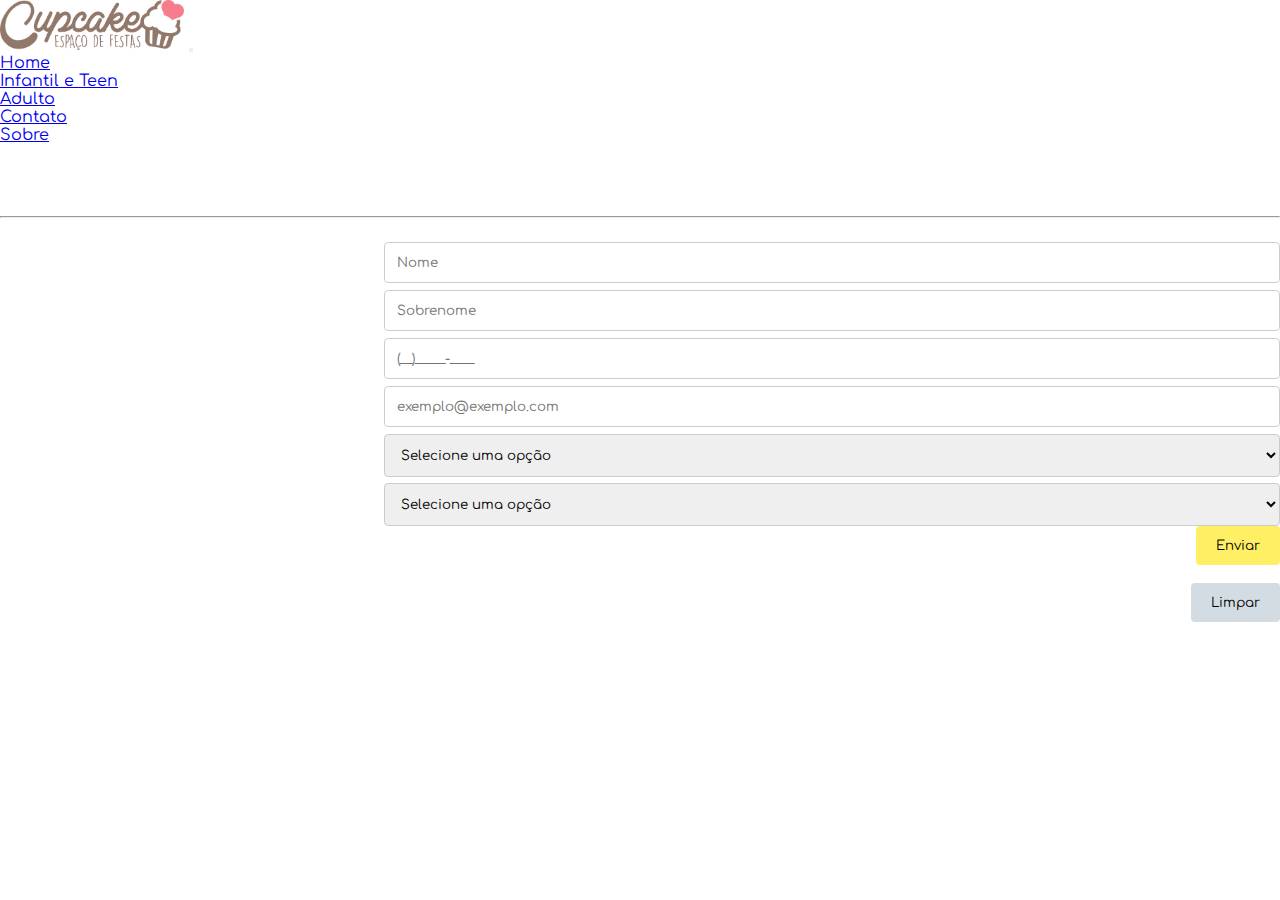
==== cadastro.html @ d65f04e8 "copia check" ====
<!DOCTYPE html>
<html lang="pt-br">
<head>
    <meta charset="UTF-8">
    <meta http-equiv="X-UA-Compatible" content="IE=edge">
    <meta name="viewport" content="width=device-width, initial-scale=1.0">
    <title>Contato</title>
    <link href="https://cdn.jsdelivr.net/npm/bootstrap@5.1.1/dist/css/bootstrap.min.css" rel="stylesheet"
        integrity="sha384-F3w7mX95PdgyTmZZMECAngseQB83DfGTowi0iMjiWaeVhAn4FJkqJByhZMI3AhiU" crossorigin="anonymous">

    <link rel="shortcut icon" href="./favicon.ico" />
    <link rel="stylesheet" href="form_style.css">
</head>
<body>

<!-- espaço para colocar o header do index  --------------------------->
<header class="sticky-top">
    <nav class="navbar navbar-expand-sm navbar-light bg-light">
        <div class="container-fluid">
            <a class="navbar-brand" href="#"><img height=50px src="./img/cupcake-festas.png"
                    alt="Cupcake Festas"></a>                        
            <button class="navbar-toggler" type="button" data-bs-toggle="collapse" data-bs-target="#dhItems"
                aria-controls="dhItems" aria-expanded="false" aria-label="Toggle navigation">
                <span class="navbar-toggler-icon"></span>
            </button>

            <div class="collapse navbar-collapse justify-content-end" id="Items">
                <ul class="navbar-nav">
                    <li class="nav-item">
                        <a class="nav-link" aria-current="page" href="./index.html">Home</a>
                    </li>
                    <li class="nav-item">
                        <a class="nav-link" href="#rpg" href="#">Infantil e Teen</a>
                    </li>
                    <li class="nav-item">
                        <a class="nav-link" href="#rts" href="#">Adulto</a>
                    </li>
                    <li class="nav-item">
                        <a class="nav-link" href="./cadastro.html">Contato</a>
                    </li>
                    <li class="nav-item">
                        <a class="nav-link" href="#rts" href="#">Sobre</a>
                    </li>
            </div>
        </div>
    </nav>
</header>
    <section class="offset-md-4 col-4">
        <form>
            <h1>Planejamos o seu evento</h1>
            <br>
            <hr>
            <br>
            <div class="row">
                <div class="form-col-1">
                    <label for="nome">Nome</label>
                </div>
                <div class="form-col-2">
                    <input type="text" name="nome" id="nome" placeholder="Nome">
                </div>    
            </div>

            <div class="row">
                <div class="form-col-1">
                    <label for="nome">Sobrenome</label>
                </div>
                <div class="form-col-2">
                    <input type="text" name="sobrenome" id="sobrenome" placeholder="Sobrenome">
                </div>    
            </div>  

            <div class="row">
                <div class="form-col-1">
                    <label for="telefone">Telefone</label>
                </div>
                <div class="form-col-2">
                    <input type="tel" name="telefone" id="telefone" placeholder="(__)_____-____">
                </div>
            </div>

            <div class="row">
                <div class="form-col-1">    
                    <label for="email">E-mail</label>
                </div>
                <div class="form-col-2">
                    <input type="email" name="email" id="email" placeholder="exemplo@exemplo.com">
                </div>
            </div>

            <div class="row">
                <div class="form-col-1"> 
                    <label for="tipo_evento">Tipo de evento</label>
                </div>
                <div class="form-col-2">
                    <select name="tipo_evento" id="tipo_evento">
                        <option value="">Selecione uma opção</option>
                        <option value="cha_bebe">Chá de bebê</option>
                        <option value="cha_revelacao">Chá revelação</option>
                        <option value="festa_crianca">Festa para criança</option>
                        <option value="festa_adolescente">Festa para adolescente</option>
                        <option value="festa_adulto">Festa para adulto</option>
                        <option value="casamento">Casamento</option>
                        <option value="corporativo">Evento corporativo</option>
                        <option value="Outro">Outro</option>
                    </select>
                </div>
            </div>
            <div class="row">
                <div class="form-col-1">     
                    <label for="participantes">Convidados</label>
                </div>
                <div class="form-col-2">
                    <select name="expectativa_convidados" id="expectativa_convidados">
                        <option value="">Selecione uma opção</option>
                        <option value="50">Até 50 convidados</option>
                        <option value="100">Até 100 convidados</option>
                        <option value="150">Até 150 convidados</option>
                        <option value="200">Até 200 convidados</option>
                        <option value="250">Até 250 convidados</option>
                        <option value="300">Até 300 convidados</option>
                        <option value="Outro">Outro</option>
                    </select>
                </div>
            </div>
        
            <div class="row">
                <input class="form-button" type="submit" value="Enviar">
            </div>
            <br>
            <div class="row">
                <input class="form-button" id="form-button-1" type="reset" value="Limpar">
            </div>    

        </form>
    </section>

    <!-- inserir footer igual do index --------------- -->
    <footer>

    </footer>

</body>
</html>
---- form_style.css ----
@import url('https://fonts.googleapis.com/css2?family=Comfortaa:wght@300;500&display=swap');

*{
    margin: 0;
    padding: 0;
    box-sizing: border-box;
    font-family: 'Comfortaa', cursive;
}

body {
  background: url(../check3-front-mesa6/img/formsbg.jpg);
  background-size: cover;
}

input[type=text], input[type=tel], input[type=email], select, textarea {
    width: 100%;
    padding: 12px;
    border: 1px solid #ccc;
    border-radius: 4px;
    resize: vertical;
    /* font-family: */
  }
  
  label {
    padding: 12px 12px 12px 0;
    display: inline-block;
    color:white;
  }
  
  .form-button {
    background-color: #FFEF65;
    color: #000;
    padding: 12px 20px;
    border: none;
    border-radius: 4px;
    cursor: pointer;
    float: right;
  }
  
  #form-button-1{
      background-color: #d3dce2;
  }
 .form-button:hover {
    background-color: #2b3276;
    color: #fff;
  }

  #form-button-1:hover{
    background-color: #2b3276;
    color: #fff;
  }

  .container {
    border-radius: 5px;
    background-color: #f2f2f2d5;
    padding: 15vh 20vw;
  }
  
  h1{
      font-size: 35px;
      text-align: center;
      color: white;
      font-weight:bold;
      margin-top: 15px;
  }
  .form-col-1 {
    float: left;
    width: 30%;
    margin-top: 6px;
  }
  
  .form-col-2 {
    float: left;
    width: 70%;
    margin-top: 6px;
  }
  
  /* Clear floats after the columns */
  .row:after {
    content: "";
    display: table;
    clear: both;
  }
  
  /* Responsive layout - when the screen is less than 600px wide, make the two columns stack on top of each other instead of next to each other */
  @media screen and (max-width: 600px) {
    .form-col-1, .form-col-2, .button {
      width: 100%;
      margin-top: 0;
    }
  }
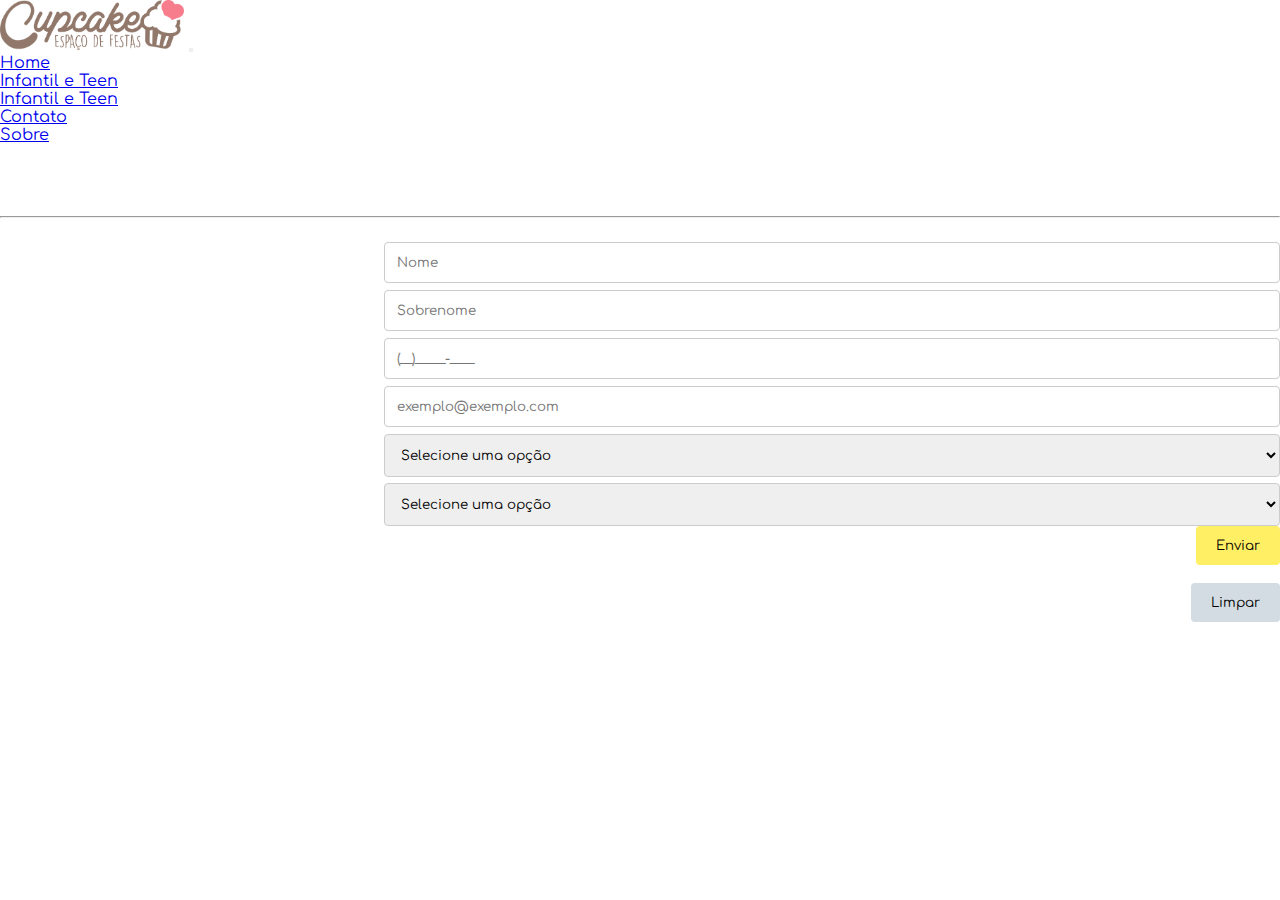
==== commit 9bd62f40: "alteração index" ====
--- a/cadastro.html
+++ b/cadastro.html
@@ -9,7 +9,8 @@
         integrity="sha384-F3w7mX95PdgyTmZZMECAngseQB83DfGTowi0iMjiWaeVhAn4FJkqJByhZMI3AhiU" crossorigin="anonymous">
 
     <link rel="shortcut icon" href="./favicon.ico" />
-    <link rel="stylesheet" href="form_style.css">
+    <link rel="stylesheet" href="./form_style.css">
+
 </head>
 <body>
 
@@ -30,16 +31,16 @@
                         <a class="nav-link" aria-current="page" href="./index.html">Home</a>
                     </li>
                     <li class="nav-item">
-                        <a class="nav-link" href="#rpg" href="#">Infantil e Teen</a>
+                        <a class="nav-link" href="page1.html">Infantil e Teen</a>
                     </li>
                     <li class="nav-item">
-                        <a class="nav-link" href="#rts" href="#">Adulto</a>
+                        <a class="nav-link" href="infantil.html">Infantil e Teen</a>
                     </li>
                     <li class="nav-item">
                         <a class="nav-link" href="./cadastro.html">Contato</a>
                     </li>
                     <li class="nav-item">
-                        <a class="nav-link" href="#rts" href="#">Sobre</a>
+                        <a class="nav-link" href="#sobre" href="./index">Sobre</a>
                     </li>
             </div>
         </div>
